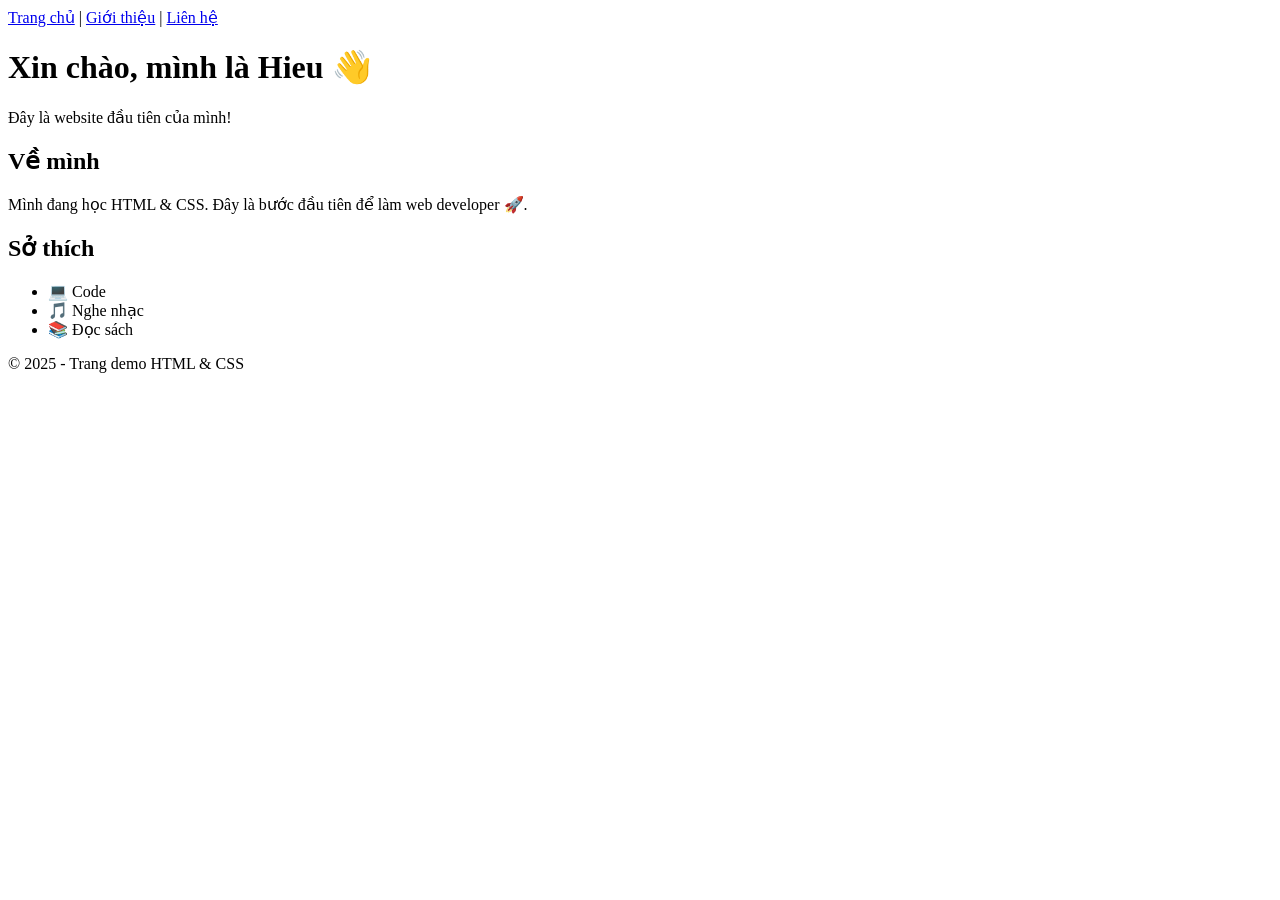
==== index.html @ ce26dbdf "Create index.html" ====
<!DOCTYPE html>
<html lang="vi">
<head>
  <meta charset="UTF-8">
  <meta name="viewport" content="width=device-width, initial-scale=1.0">
  <title>Trang Giới Thiệu</title>
  <link rel="stylesheet" href="style.css">
</head>
<body>
  <header>
    <nav>
      <a href="index.html">Trang chủ</a> |
      <a href="about.html">Giới thiệu</a> |
      <a href="contact.html">Liên hệ</a>
    </nav>
    <h1>Xin chào, mình là Hieu 👋</h1>
    <p>Đây là website đầu tiên của mình!</p>
  </header>

  <main>
    <section>
      <h2>Về mình</h2>
      <p>Mình đang học HTML & CSS. Đây là bước đầu tiên để làm web developer 🚀.</p>
    </section>

    <section>
      <h2>Sở thích</h2>
      <ul>
        <li>💻 Code</li>
        <li>🎵 Nghe nhạc</li>
        <li>📚 Đọc sách</li>
      </ul>
    </section>
  </main>

  <footer>
    <p>© 2025 - Trang demo HTML & CSS</p>
  </footer>
</body>
</html>
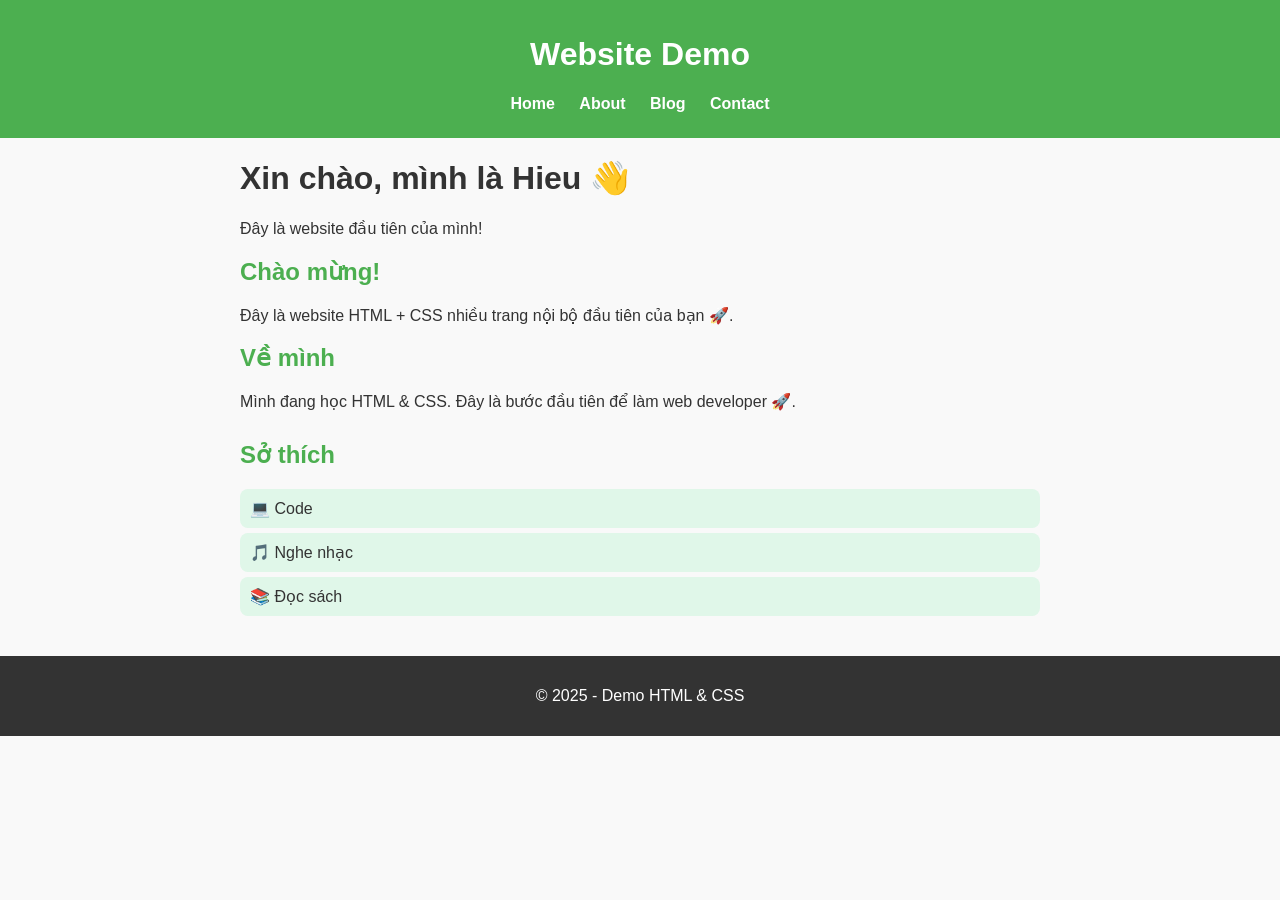
==== commit 557512df: "Update index.html" ====
--- a/index.html
+++ b/index.html
@@ -2,23 +2,28 @@
 <html lang="vi">
 <head>
   <meta charset="UTF-8">
-  <meta name="viewport" content="width=device-width, initial-scale=1.0">
-  <title>Trang Giới Thiệu</title>
+  <meta name="viewport" content="width=device-width, initial-scale=1">
+  <title>Home</title>
+  <link rel="icon" type="image/x-icon" href="/images/favicon.png">
   <link rel="stylesheet" href="style.css">
 </head>
 <body>
   <header>
+    <h1>Website Demo</h1>
     <nav>
-      <a href="index.html">Trang chủ</a> |
-      <a href="about.html">Giới thiệu</a> |
-      <a href="contact.html">Liên hệ</a>
+      <a href="index.html">Home</a>
+      <a href="about/index.html">About</a>
+      <a href="blog/index.html">Blog</a>
+      <a href="contact/index.html">Contact</a>
     </nav>
-    <h1>Xin chào, mình là Hieu 👋</h1>
-    <p>Đây là website đầu tiên của mình!</p>
   </header>
 
   <main>
-    <section>
+    <h1>Xin chào, mình là Hieu 👋</h1>
+    <p>Đây là website đầu tiên của mình!</p>
+    <h2>Chào mừng!</h2>
+    <p>Đây là website HTML + CSS nhiều trang nội bộ đầu tiên của bạn 🚀.</p>
+     <section>
       <h2>Về mình</h2>
       <p>Mình đang học HTML & CSS. Đây là bước đầu tiên để làm web developer 🚀.</p>
     </section>
@@ -34,7 +39,7 @@
   </main>
 
   <footer>
-    <p>© 2025 - Trang demo HTML & CSS</p>
+    <p>© 2025 - Demo HTML & CSS</p>
   </footer>
 </body>
 </html>
--- a/style.css
+++ b/style.css
@@ -0,0 +1,63 @@
+/* Reset mặc định */
+body {
+  font-family: Arial, sans-serif;
+  margin: 0;
+  background: #f9f9f9;
+  color: #333;
+}
+
+header {
+  background: #4CAF50;
+  color: white;
+  padding: 15px;
+  text-align: center;
+}
+
+nav {
+  margin: 10px 0;
+}
+
+nav a {
+  margin: 0 10px;
+  text-decoration: none;
+  color: white;
+  font-weight: bold;
+}
+
+nav a:hover {
+  text-decoration: underline;
+}
+
+main {
+  max-width: 800px;
+  margin: 20px auto;
+  padding: 0 20px;
+}
+
+section {
+  margin-bottom: 30px;
+}
+
+h2 {
+  color: #4CAF50;
+}
+
+ul {
+  list-style: none;
+  padding: 0;
+}
+
+ul li {
+  background: #e0f7e9;
+  margin: 5px 0;
+  padding: 10px;
+  border-radius: 8px;
+}
+
+footer {
+  text-align: center;
+  padding: 15px;
+  background: #333;
+  color: white;
+  margin-top: 40px;
+}
